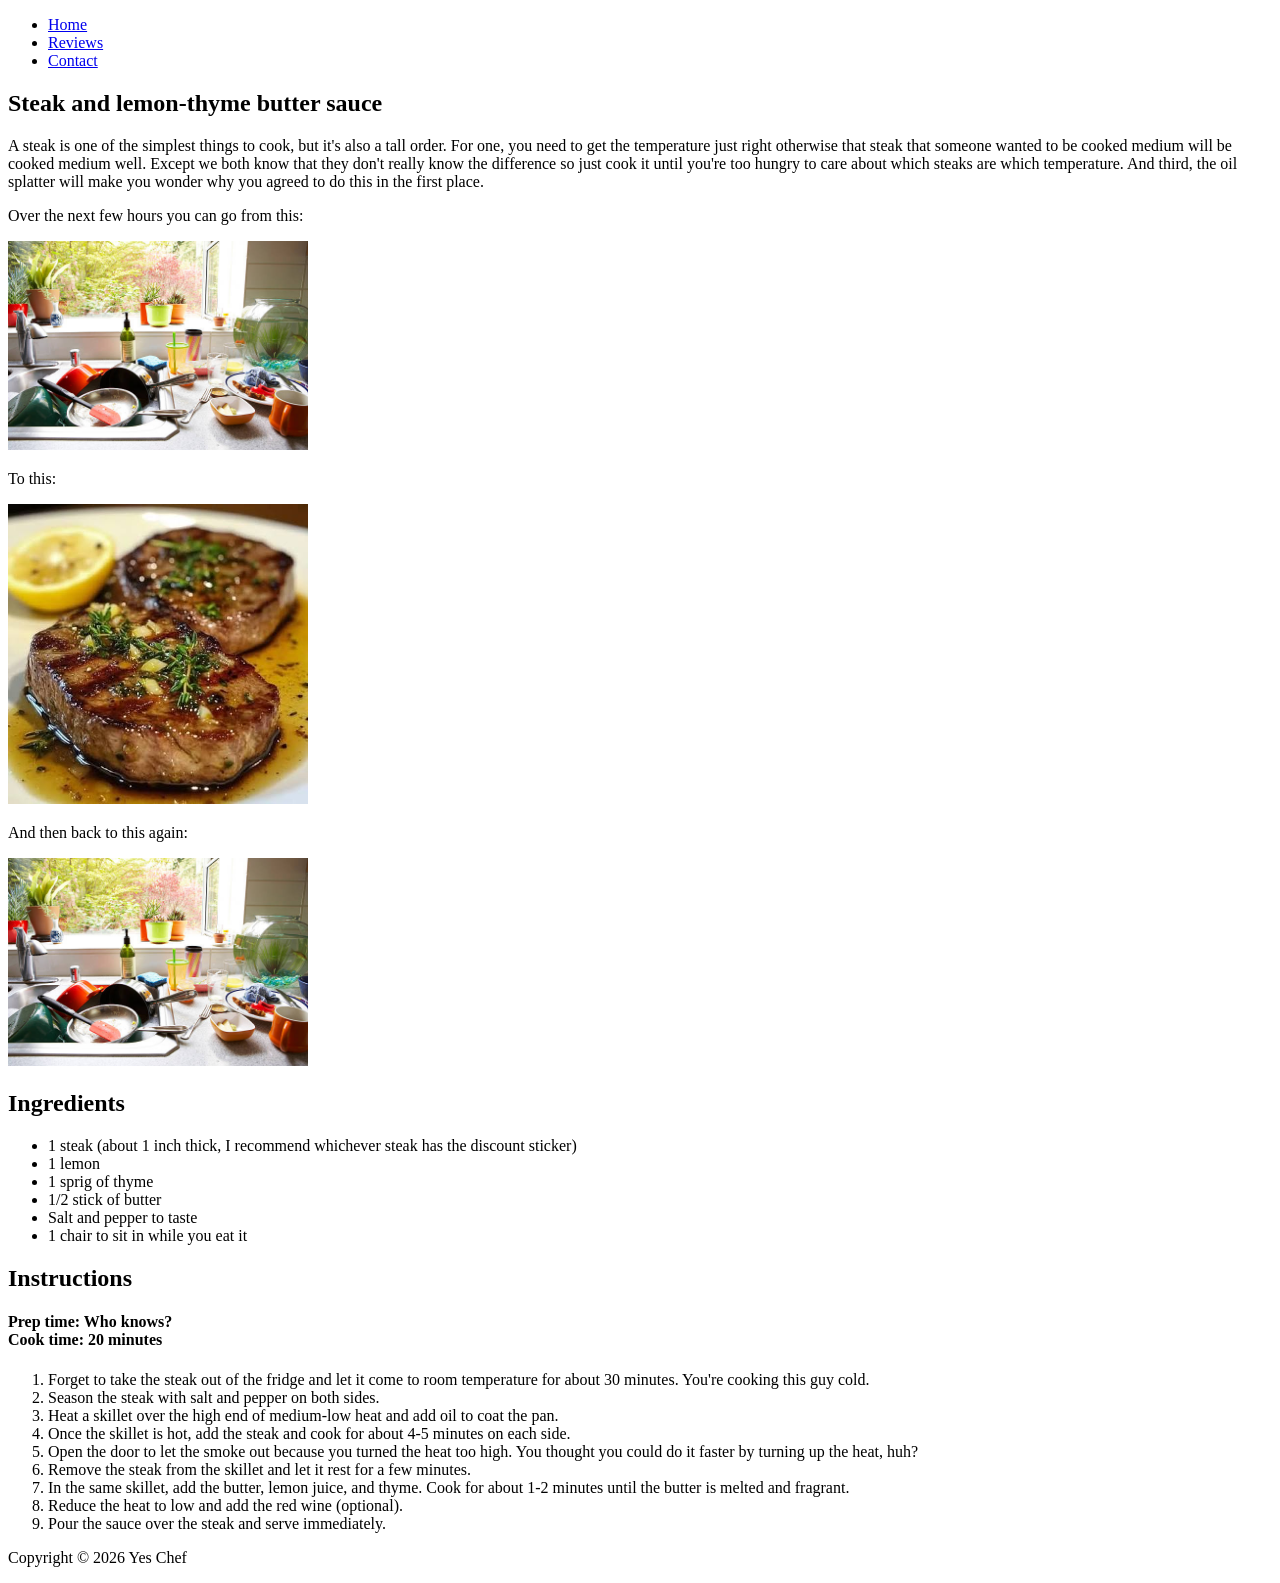
==== pages/recipe1.html @ e2a7ed04 "First recipe page done" ====
<!DOCTYPE html>
<html lang="en">
<head>
    <meta charset="UTF-8">
    <meta name="viewport" content="width=device-width, initial-scale=1.0">
    <title>Steak and lemon-thyme butter sauce</title>
</head>
<body>
    <nav>
        <ul>
            <li><a href="../index.html">Home</a></li>
            <li><a href="reviews.html">Reviews</a></li>
            <li><a href="contact.html">Contact</a></li>
        </ul>
    </nav>
    <main>
        <section>

            <h1>Steak and lemon-thyme butter sauce</h1> 

            <p>A steak is one of the simplest things to cook, but it's also a tall order. For one, you need to get the temperature just right otherwise that steak that someone wanted to be cooked medium will be cooked medium well. Except we both know that they don't really know the difference so just cook it until you're too hungry to care about which steaks are which temperature. And third, the oil splatter will make you wonder why you agreed to do this in the first place.</p>

            <p>Over the next few hours you can go from this:</p>

            <img src="../images/messy.jpg" alt="A messy kitchen" width="300">

            <p>To this:</p>

            <img src="../images/steak.jpg" alt="A perfectly cooked steak" width="300">

            <p>And then back to this again:</p>

            <img src="../images/messy.jpg" alt="A messy kitchen, again" width="300">

        </section>  

        <section>

            <h2>Ingredients</h2>

            <ul>
                <li>1 steak (about 1 inch thick, I recommend whichever steak has the discount sticker)</li>
                <li>1 lemon</li>
                <li>1 sprig of thyme</li>
                <li>1/2 stick of butter</li>
                <li>Salt and pepper to taste</li>
                <li>1 chair to sit in while you eat it</li>
            </ul>
        </section>

        <section>

            <h2>Instructions</h2>

            <h4>Prep time: Who knows? <br>Cook time: 20 minutes</h4>

            <ol>
                <li>Forget to take the steak out of the fridge and let it come to room temperature for about 30 minutes. You're cooking this guy cold.</li>
                <li>Season the steak with salt and pepper on both sides.</li>
                <li>Heat a skillet over the high end of medium-low heat and add oil to coat the pan.</li>
                <li>Once the skillet is hot, add the steak and cook for about 4-5 minutes on each side.</li>
                <li>Open the door to let the smoke out because you turned the heat too high. You thought you could do it faster by turning up the heat, huh?</li>
                <li>Remove the steak from the skillet and let it rest for a few minutes.</li>
                <li>In the same skillet, add the butter, lemon juice, and thyme. Cook for about 1-2 minutes until the butter is melted and fragrant.</li>
                <li>Reduce the heat to low and add the red wine (optional).</li>
                <li>Pour the sauce over the steak and serve immediately.</li>
                
            </ol>

        </section>

        <footer>
            <p>Copyright &copy; 2026 Yes Chef</p>
        </footer>
    </main>
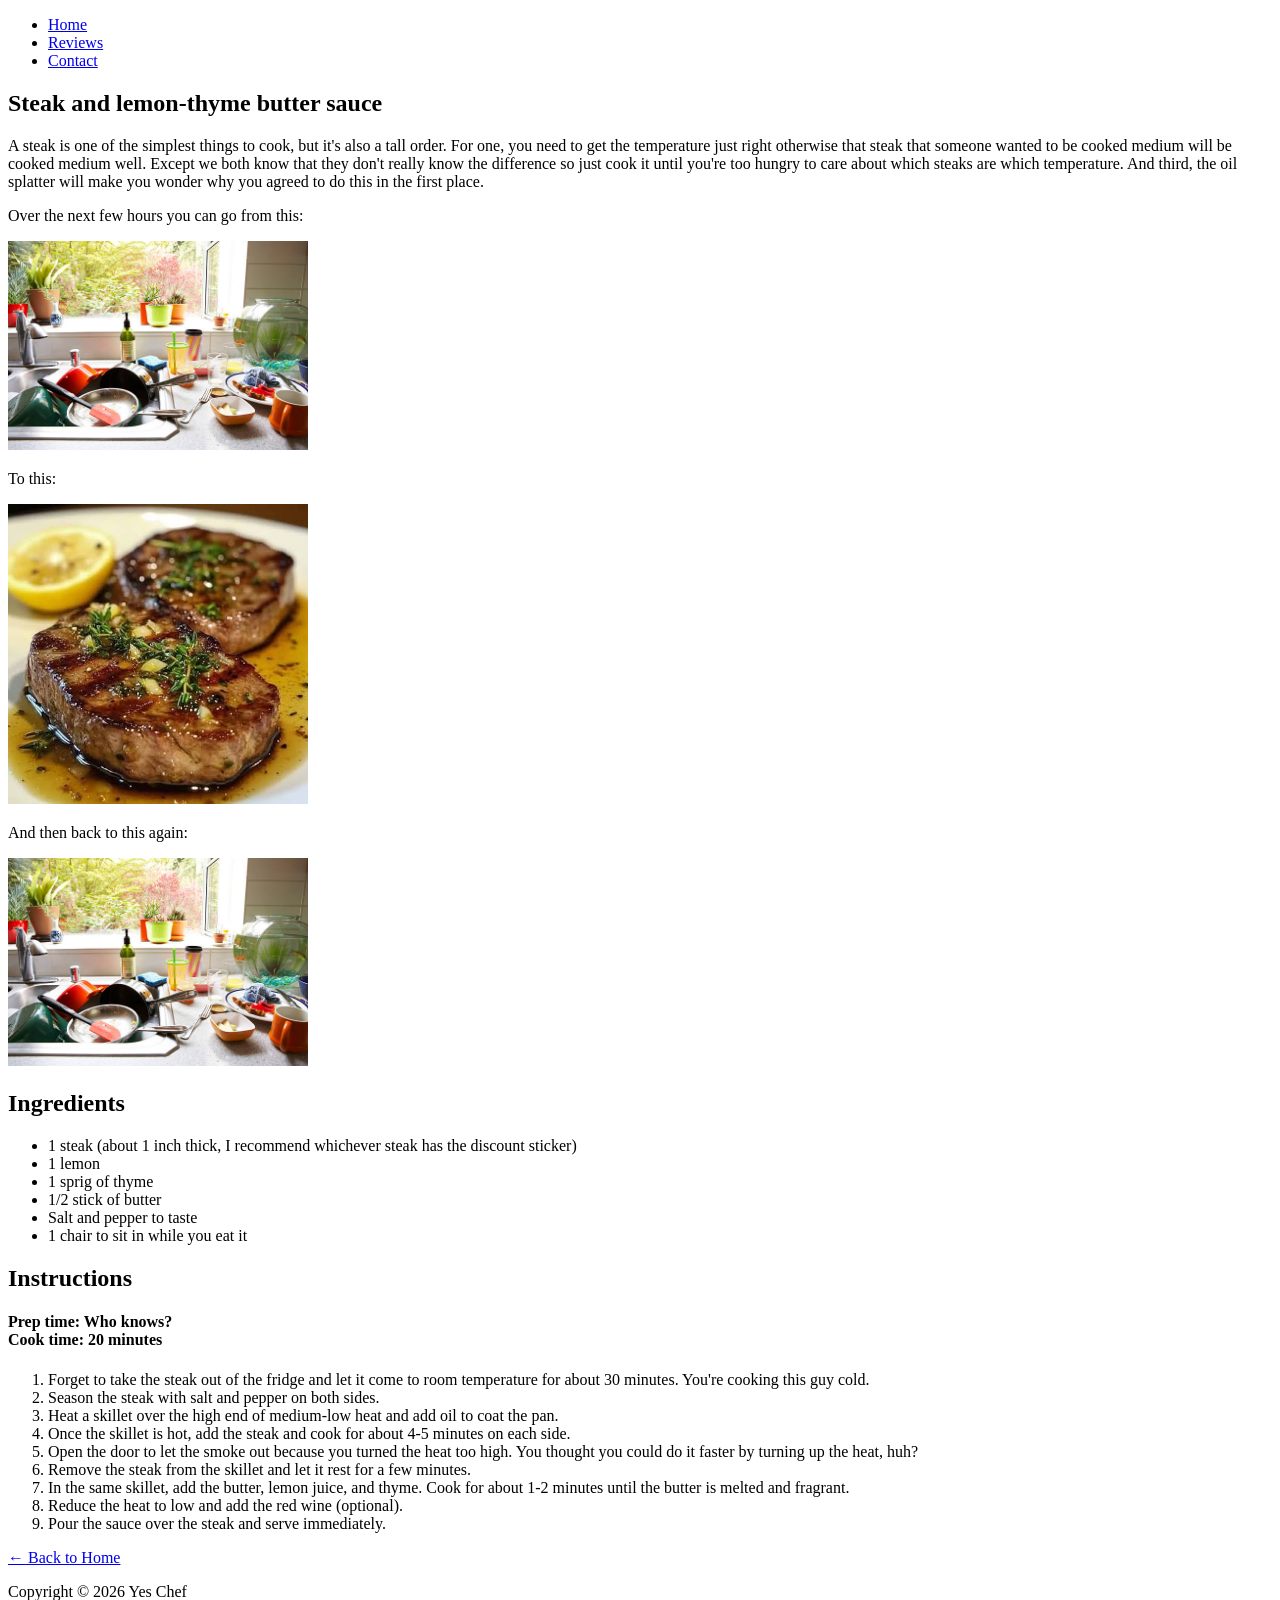
==== commit 21299347: "Recipe 2 Added" ====
--- a/pages/recipe1.html
+++ b/pages/recipe1.html
@@ -70,6 +70,7 @@
         </section>
 
         <footer>
+            <a href="../index.html">← Back to Home</a>
             <p>Copyright &copy; 2026 Yes Chef</p>
         </footer>
     </main>
